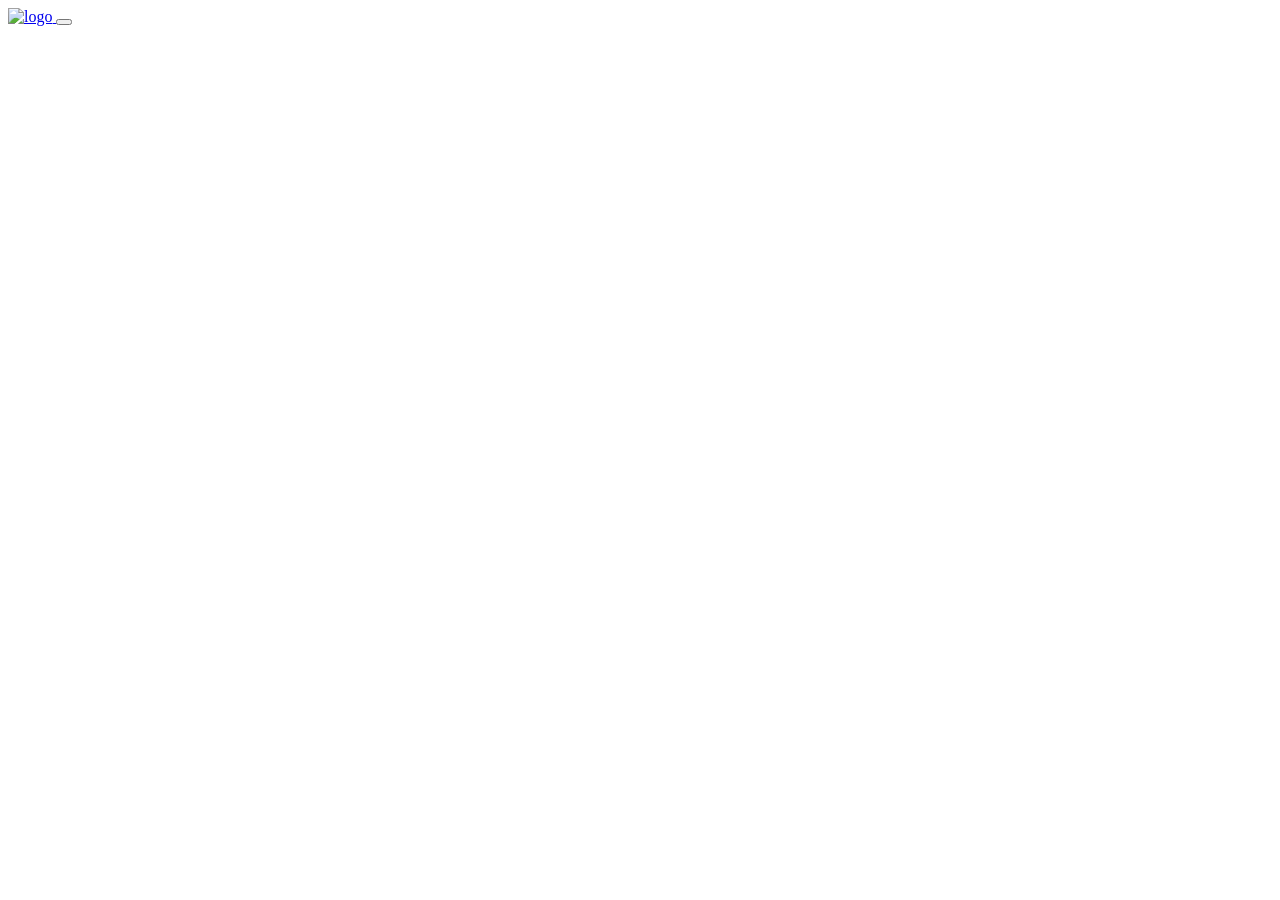
==== noticia.html @ 5841ae1a "navbar" ====
<!DOCTYPE html>
<html lang="pt-br">
<head>
    <meta charset="UTF-8">
    <meta name="viewport" content="width=device-width, initial-scale=1.0">
    <title>Document</title>
</head>
<body>
    <nav class="navbar md:navbar-expand bg-1">
        <div class="container-fluid">
            <a class="navbar-brand" href="#">
                <img src="img/" alt="logo" width="30" height="24">
            </a>
            <!--menu hamburguer-->
            <button class="btn-icon navbar-toggler" type="button" data-bs-toggle="drawer" data-bs-target="#navbarDrawer"
                aria-controls="navbarDrawer" aria-expanded="false" aria-label="Toggle navigation">
                <span class="navbar-toggler-icon" aria-hidden="true"></span>
            </button>
            <!--fim do menu hamburguer-->

            <dialog class="drawer drawer-end" tabindex="-1" id="navbarDrawer" aria-labelledby="navbarDrawerLabel">
                <div class="drawer-header">
                    <h5 class="drawer-title" id="navbarDrawerLabel">Menu</h5>
                    <button type="button" class="btn-close" data-bs-dismiss="drawer" aria-label="Close"></button>
                </div>
                <div class="drawer-body mb-2 md:mb-0">
                    <ul class="nav navbar-nav me-auto">
                        <li class="nav-item">
                            <a class="nav-link active" aria-current="page" href="index.html">Home</a>
                        </li>
                        <li class="nav-item">
                            <a class="nav-link" href="noticia.html">noticias</a>
                        </li>
                        <li class="nav-item">
                            <button class="nav-link" type="button" data-bs-toggle="menu" aria-expanded="false">
                                Menu
                            </button>
                            <div class="menu">
                                <a class="menu-item" href="#">Action</a>
                                <a class="menu-item" href="#">Another action</a>
                                <hr class="menu-divider">
                                <a class="menu-item" href="#">Something else here</a>
                            </div>
                        </li>
                        <li class="nav-item">
                            <a class="nav-link disabled" aria-disabled="true">Disabled</a>
                        </li>
                    </ul>
                    <form class="hstack gap-2" role="search">
                        <input class="form-control" type="search" placeholder="Search" aria-label="Search" />
                        <button class="btn-solid btn-icon theme-secondary" type="submit">
                            <svg class="bi" width="16" height="16">
                                <use href="#search" />
                            </svg>
                        </button>
                    </form>
                </div>
            </dialog>
        </div>
    </nav>
</body>
</html>
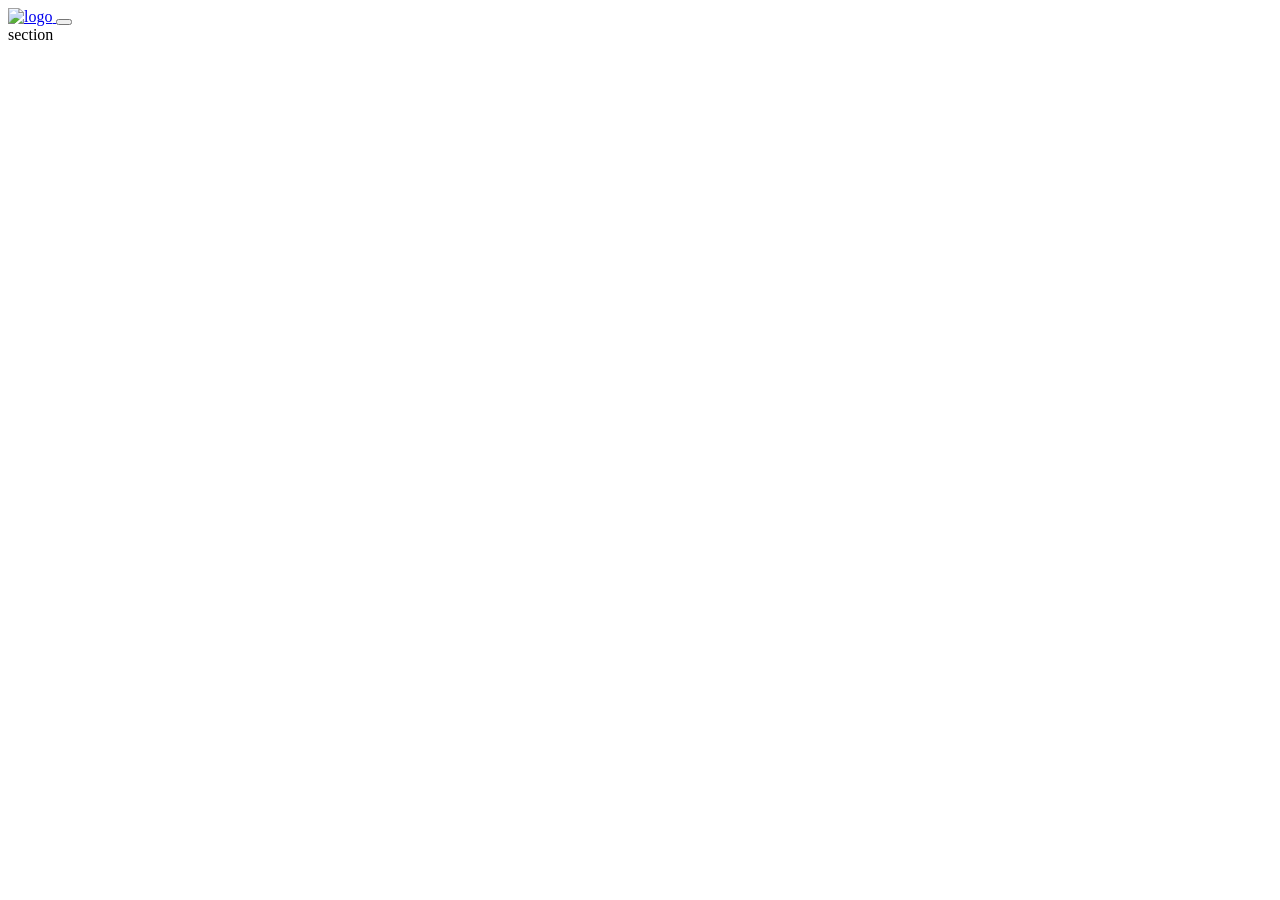
==== commit d4ea7ca2: "section ta quase certo" ====
--- a/noticia.html
+++ b/noticia.html
@@ -57,6 +57,8 @@
                 </div>
             </dialog>
         </div>
-    </nav>
+    </nav> 
+
+    section
 </body>
 </html>
